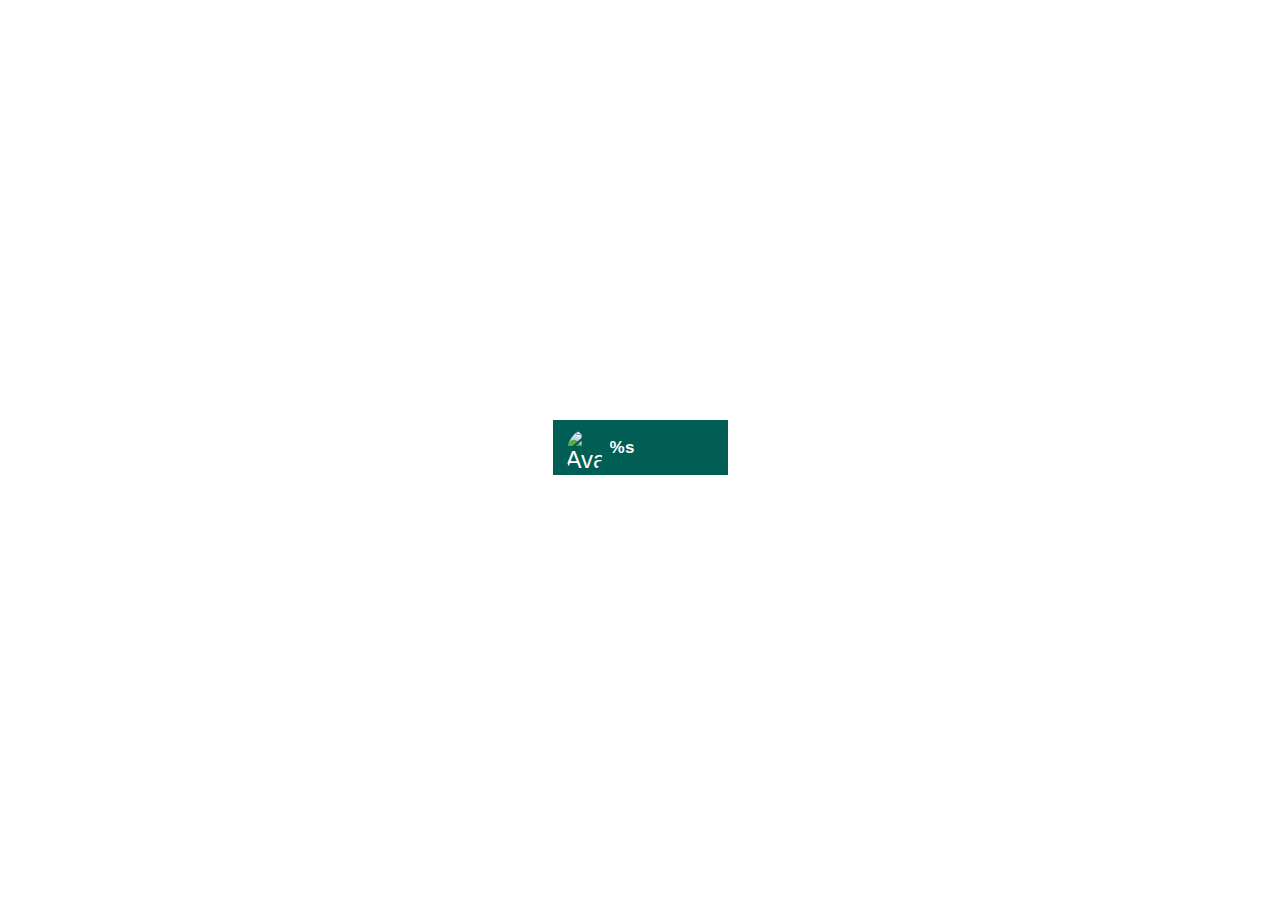
==== res/index.html @ 794bbafe "MAJOR overhaul, now using the JSoup library" ====
<!DOCTYPE html>
<html lang="en">
<head>
	<meta charset="UTF-8">
	<title>Chat Export</title>
	<link href="./style.css" rel="stylesheet">
	<base href="./">
</head>
<body>
<div class="page">
	<div class="marvel-device">
		<div class="screen">
			<div class="screen-container">
				<div class="chat">
					<div class="chat-container">
						<div class="user-bar">
							<div class="avatar">
								<img alt="Avatar"
								     src="https://cdn.pixabay.com/photo/2015/10/05/22/37/blank-profile-picture-973460_960_720.png">
							</div>
							<div class="name">
								<span>%s</span>
							</div>
						</div>
						<div class="conversation">
							<div class="conversation-container" id="conversation-container">
								<!-- PLACEHOLDER FOR MESSAGES -->
							</div>
						</div>
					</div>
				</div>
			</div>
		</div>
	</div>
</div>
</body>
</html>
---- res/style.css ----
*, *:before, *:after {
    box-sizing: inherit;
}

html {
    box-sizing: border-box;
    height: 100%;
    margin: 0;
    padding: 0;
}

body {
    -webkit-font-smoothing: antialiased;
    -moz-osx-font-smoothing: grayscale;
    font-family: "Roboto", sans-serif;
    margin: 0;
    padding: 0;
    height: 100%;
}

img {
    border-radius: 5px;
    padding: 0 0 10px;
    display: block;
    max-width: 330px;
    max-height: 330px;
}

.page {
    width: 100%;
    height: 100%;
    display: flex;
    align-items: center;
    justify-content: center;
}

.marvel-device .screen {
    text-align: left;
}

.screen-container {
    height: 100%;
}

/* Chat */

.chat {
    height: calc(100% - 69px);
}

.chat-container {
    height: 100%;
}

/* User Bar */

.user-bar {
    height: 55px;
    background: #005e54;
    color: #fff;
    padding: 0 8px;
    font-size: 24px;
    position: relative;
    z-index: 1;
}

.user-bar:after {
    content: "";
    display: table;
    clear: both;
}

.user-bar div {
    float: left;
    transform: translateY(-50%);
    position: relative;
    top: 50%;
}

.user-bar .avatar {
    margin: 0 0 0 5px;
    width: 36px;
    height: 36px;
}

.user-bar .avatar img {
    border-radius: 50%;
    box-shadow: 0 1px 0 rgba(255, 255, 255, 0.1);
    display: block;
    width: 100%;
}

.user-bar .name {
    font-size: 17px;
    font-weight: 600;
    text-overflow: ellipsis;
    letter-spacing: 0.3px;
    margin: 0 0 0 8px;
    overflow: hidden;
    white-space: nowrap;
    width: 110px;
}

/* Conversation */

.conversation {
    height: calc(100% - 12px);
    position: relative;
    background: #efe7dd url("https://cloud.githubusercontent.com/assets/398893/15136779/4e765036-1639-11e6-9201-67e728e86f39.jpg") repeat;
    z-index: 0;
}

.conversation ::-webkit-scrollbar {
    transition: all .5s;
    width: 5px;
    height: 1px;
    z-index: 10;
}

.conversation ::-webkit-scrollbar-track {
    background: transparent;
}

.conversation ::-webkit-scrollbar-thumb {
    background: #b3ada7;
}

.conversation .conversation-container {
    height: calc(100% - 68px);
    box-shadow: inset 0 10px 10px -10px #000000;
    overflow-x: hidden;
    padding: 0 16px;
    margin-bottom: 5px;
}

.conversation .conversation-container:after {
    content: "";
    display: table;
    clear: both;
}

/* Date */

.date {
    display: block;
    color: rgba(69, 90, 100, .95);
    background-color: rgba(225, 245, 254, 0.92);
    clear: both;
    text-align: center;
    font-size: 13px;
    line-height: 21px;
    padding: 8px;
    position: relative;
    margin: 8px 0 12px;
    box-sizing: border-box;
    border-radius: 8px;
}

/* Messages */

.message {
    color: #000;
    clear: both;
    line-height: 18px;
    font-size: 15px;
    padding: 8px;
    position: relative;
    margin: 8px 0;
    max-width: 85%;
    word-wrap: break-word;
    z-index: -1;
    box-shadow: 0 1px .5px rgba(0, 0, 0, .13);
}

.message:after {
    position: absolute;
    content: "";
    width: 0;
    height: 0;
    border-style: solid;
}

.metadata {
    display: inline-block;
    float: right;
    padding: 0 0 0 7px;
    position: relative;
    bottom: -4px;
}

.metadata .time {
    color: rgba(0, 0, 0, .45);
    font-size: 11px;
    display: inline-block;
}

.message:first-child {
    margin: 16px 0 8px;
}

.message.received {
    background: #fff;
    border-radius: 0 5px 5px 5px;
    float: left;
}

.message.received .metadata {
    padding: 0 0 0 16px;
}

.message.received:after {
    border-width: 0 10px 10px 0;
    border-color: transparent #fff transparent transparent;
    top: 0;
    left: -10px;
}

.message.sent {
    background: #e1ffc7;
    border-radius: 5px 0 5px 5px;
    float: right;
}

.message.sent:after {
    border-width: 0 0 10px 10px;
    border-color: transparent transparent transparent #e1ffc7;
    top: 0;
    right: -10px;
}
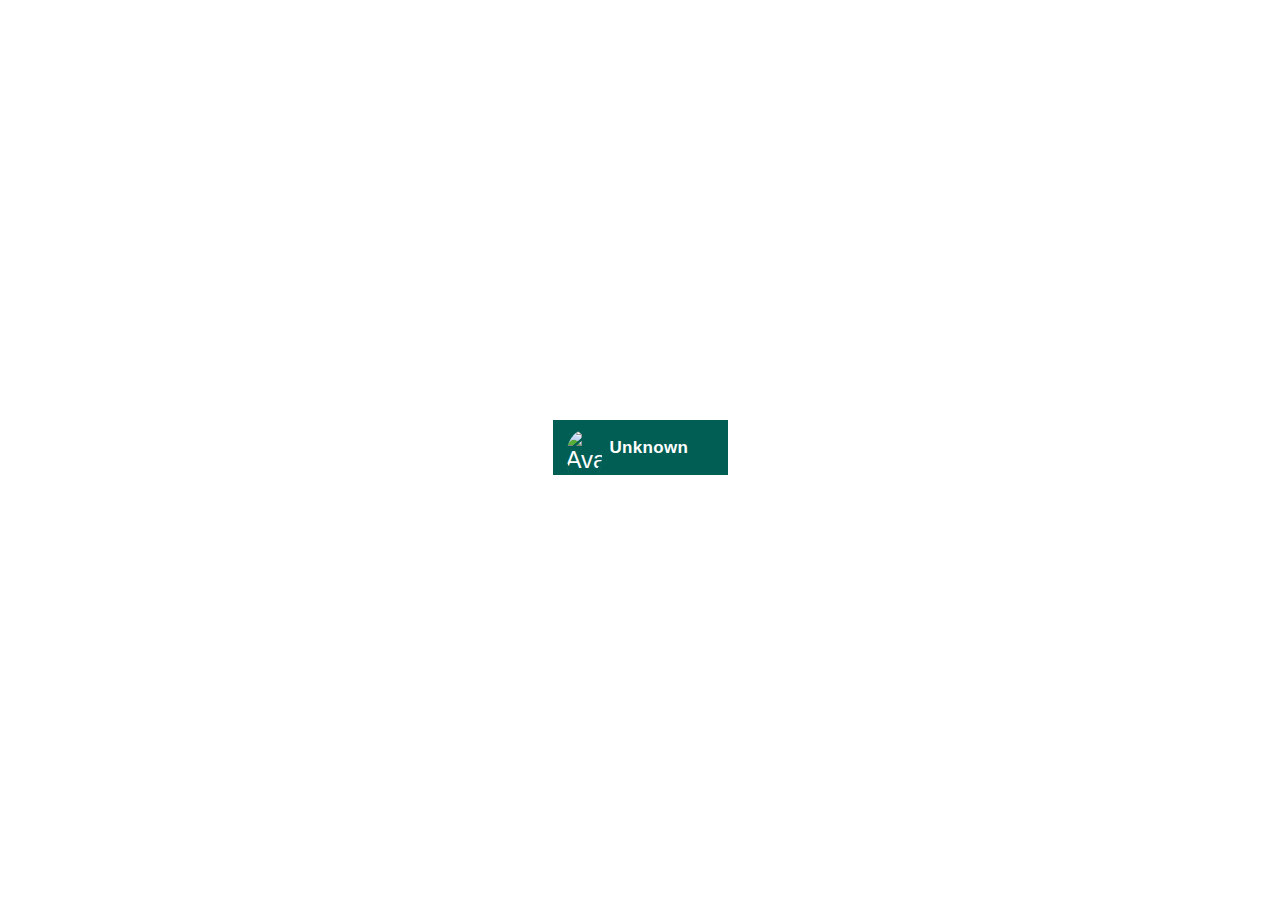
==== commit 885f187e: "Removed unused avatar name" ====
--- a/res/index.html
+++ b/res/index.html
@@ -19,7 +19,7 @@
 								     src="https://cdn.pixabay.com/photo/2015/10/05/22/37/blank-profile-picture-973460_960_720.png">
 							</div>
 							<div class="name">
-								<span>%s</span>
+								<span>Unknown</span>
 							</div>
 						</div>
 						<div class="conversation">
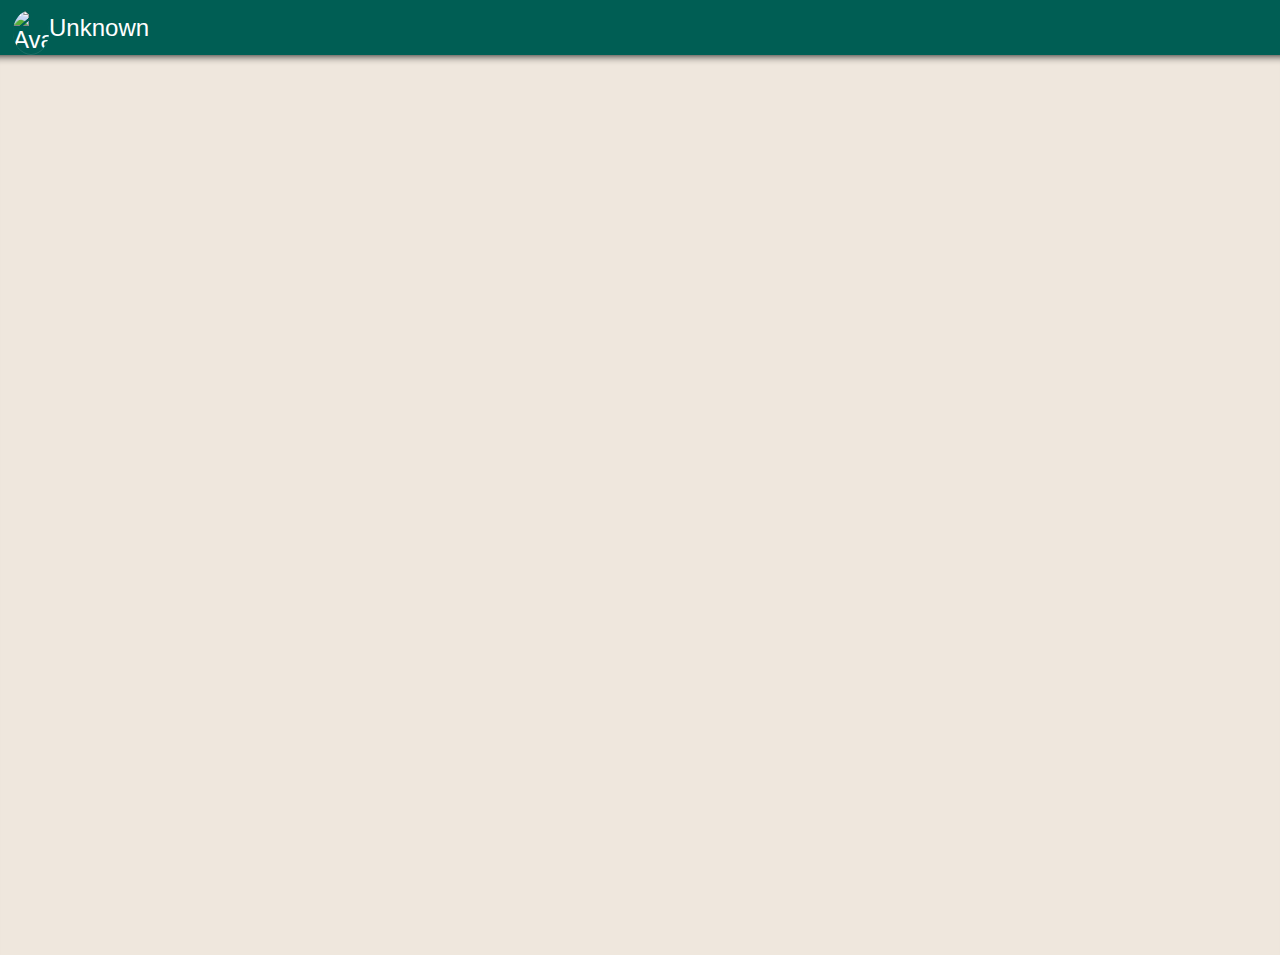
==== commit 0d1cfc57: "Update by Anna" ====
--- a/res/index.html
+++ b/res/index.html
@@ -8,30 +8,24 @@
 </head>
 <body>
 <div class="page">
-	<div class="marvel-device">
-		<div class="screen">
-			<div class="screen-container">
-				<div class="chat">
-					<div class="chat-container">
-						<div class="user-bar">
-							<div class="avatar">
-								<img alt="Avatar"
-								     src="https://cdn.pixabay.com/photo/2015/10/05/22/37/blank-profile-picture-973460_960_720.png">
-							</div>
-							<div class="name">
-								<span>Unknown</span>
-							</div>
-						</div>
-						<div class="conversation">
-							<div class="conversation-container" id="conversation-container">
-								<!-- PLACEHOLDER FOR MESSAGES -->
-							</div>
-						</div>
+		<div class="chat">
+			<div class="chat-container">
+				<div class="user-bar">
+					<div class="avatar">
+						<img alt="Avatar"
+						     src="https://cdn.pixabay.com/photo/2015/10/05/22/37/blank-profile-picture-973460_960_720.png">
+					</div>
+					<div class="name">
+						<span>Unknown</span>
+					</div>
+				</div>
+				<div class="conversation">
+					<div class="conversation-container" id="conversation-container">
+						<!-- PLACEHOLDER FOR MESSAGES -->
 					</div>
 				</div>
 			</div>
 		</div>
-	</div>
 </div>
 </body>
 </html>
--- a/res/style.css
+++ b/res/style.css
@@ -18,14 +18,6 @@
     height: 100%;
 }
 
-img {
-    border-radius: 5px;
-    padding: 0 0 10px;
-    display: block;
-    max-width: 330px;
-    max-height: 330px;
-}
-
 .page {
     width: 100%;
     height: 100%;
@@ -34,18 +26,13 @@
     justify-content: center;
 }
 
-.marvel-device .screen {
-    text-align: left;
-}
-
-.screen-container {
-    height: 100%;
-}
 
 /* Chat */
 
 .chat {
-    height: calc(100% - 69px);
+    text-align: left;
+    height: 100%;
+    width: 100%;
 }
 
 .chat-container {
@@ -55,78 +42,52 @@
 /* User Bar */
 
 .user-bar {
-    height: 55px;
-    background: #005e54;
-    color: #fff;
-    padding: 0 8px;
-    font-size: 24px;
-    position: relative;
-    z-index: 1;
+	height: 55px;
+	background: #005e54;
+	color: #fff;
+	padding: 0 8px;
+	font-size: 24px;
+	position: relative;
+	z-index: 1;
 }
 
 .user-bar:after {
-    content: "";
-    display: table;
-    clear: both;
+	content: "";
+	display: table;
+	clear: both;
 }
 
 .user-bar div {
-    float: left;
-    transform: translateY(-50%);
-    position: relative;
-    top: 50%;
+	float: left;
+	transform: translateY(-50%);
+	position: relative;
+	top: 50%;
 }
 
 .user-bar .avatar {
-    margin: 0 0 0 5px;
-    width: 36px;
-    height: 36px;
+	margin: 0 0 0 5px;
+	width: 36px;
+	height: 36px;
 }
 
 .user-bar .avatar img {
-    border-radius: 50%;
-    box-shadow: 0 1px 0 rgba(255, 255, 255, 0.1);
-    display: block;
-    width: 100%;
-}
-
-.user-bar .name {
-    font-size: 17px;
-    font-weight: 600;
-    text-overflow: ellipsis;
-    letter-spacing: 0.3px;
-    margin: 0 0 0 8px;
-    overflow: hidden;
-    white-space: nowrap;
-    width: 110px;
+	border-radius: 50%;
+	box-shadow: 0 1px 0 rgba(255, 255, 255, 0.1);
+	display: block;
+	width: 100%;
 }
 
 /* Conversation */
 
 .conversation {
-    height: calc(100% - 12px);
+    height: 100%;
     position: relative;
     background: #efe7dd url("https://cloud.githubusercontent.com/assets/398893/15136779/4e765036-1639-11e6-9201-67e728e86f39.jpg") repeat;
     z-index: 0;
 }
 
-.conversation ::-webkit-scrollbar {
-    transition: all .5s;
-    width: 5px;
-    height: 1px;
-    z-index: 10;
-}
-
-.conversation ::-webkit-scrollbar-track {
-    background: transparent;
-}
-
-.conversation ::-webkit-scrollbar-thumb {
-    background: #b3ada7;
-}
-
 .conversation .conversation-container {
-    height: calc(100% - 68px);
+    height: 100%;
     box-shadow: inset 0 10px 10px -10px #000000;
     overflow-x: hidden;
     padding: 0 16px;
@@ -227,3 +188,8 @@
     top: 0;
     right: -10px;
 }
+
+.message img {
+		max-height: 300px;
+		max-width: 300px;
+}
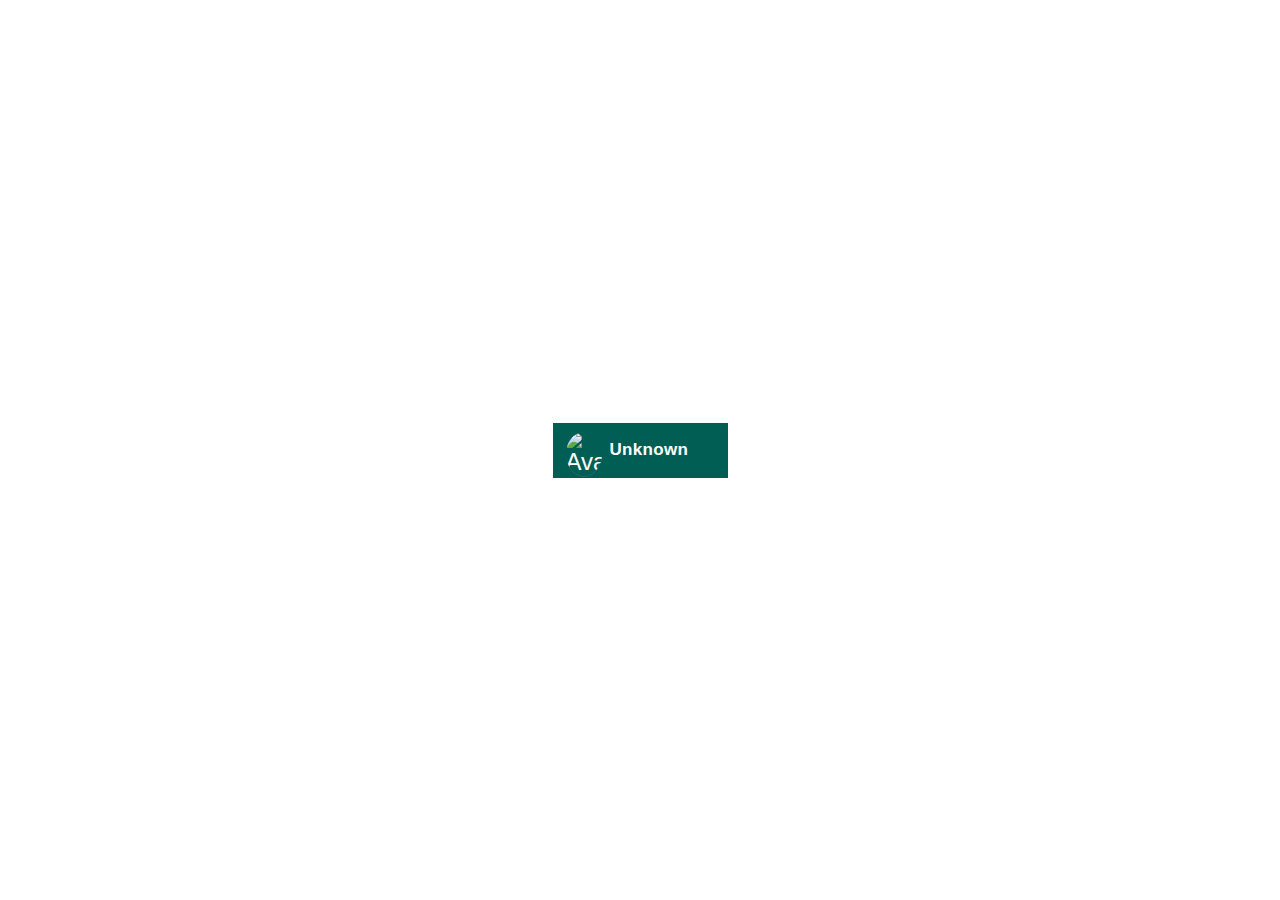
==== commit 821ee281: "Update res/index.html" ====
--- a/res/index.html
+++ b/res/index.html
@@ -8,24 +8,22 @@
 </head>
 <body>
 <div class="page">
-		<div class="chat">
-			<div class="chat-container">
-				<div class="user-bar">
-					<div class="avatar">
-						<img alt="Avatar"
-						     src="https://cdn.pixabay.com/photo/2015/10/05/22/37/blank-profile-picture-973460_960_720.png">
-					</div>
-					<div class="name">
-						<span>Unknown</span>
-					</div>
+	<div class="chat">
+		<div class="chat-container">
+			<div class="user-bar">
+				<div class="avatar">
+					<img alt="Avatar"
+					     src="https://cdn.pixabay.com/photo/2015/10/05/22/37/blank-profile-picture-973460_960_720.png">
 				</div>
-				<div class="conversation">
-					<div class="conversation-container" id="conversation-container">
-						<!-- PLACEHOLDER FOR MESSAGES -->
-					</div>
+				<div class="name">
+					<span>Unknown</span>
 				</div>
 			</div>
+			<div class="conversation" id="conversation">
+				<!-- PLACEHOLDER FOR MESSAGES -->
+			</div>
 		</div>
+	</div>
 </div>
 </body>
 </html>
--- a/res/style.css
+++ b/res/style.css
@@ -29,14 +29,11 @@
 
 /* Chat */
 
-.chat {
+.chat-container {
+	overflow-y: hidden;
     text-align: left;
     height: 100%;
     width: 100%;
-}
-
-.chat-container {
-    height: 100%;
 }
 
 /* User Bar */
@@ -75,6 +72,17 @@
 	box-shadow: 0 1px 0 rgba(255, 255, 255, 0.1);
 	display: block;
 	width: 100%;
+}
+
+.user-bar .name {
+    font-size: 17px;
+    font-weight: 600;
+    text-overflow: ellipsis;
+    letter-spacing: 0.3px;
+    margin: 0 0 0 8px;
+    overflow: hidden;
+    white-space: nowrap;
+    width: 110px;
 }
 
 /* Conversation */
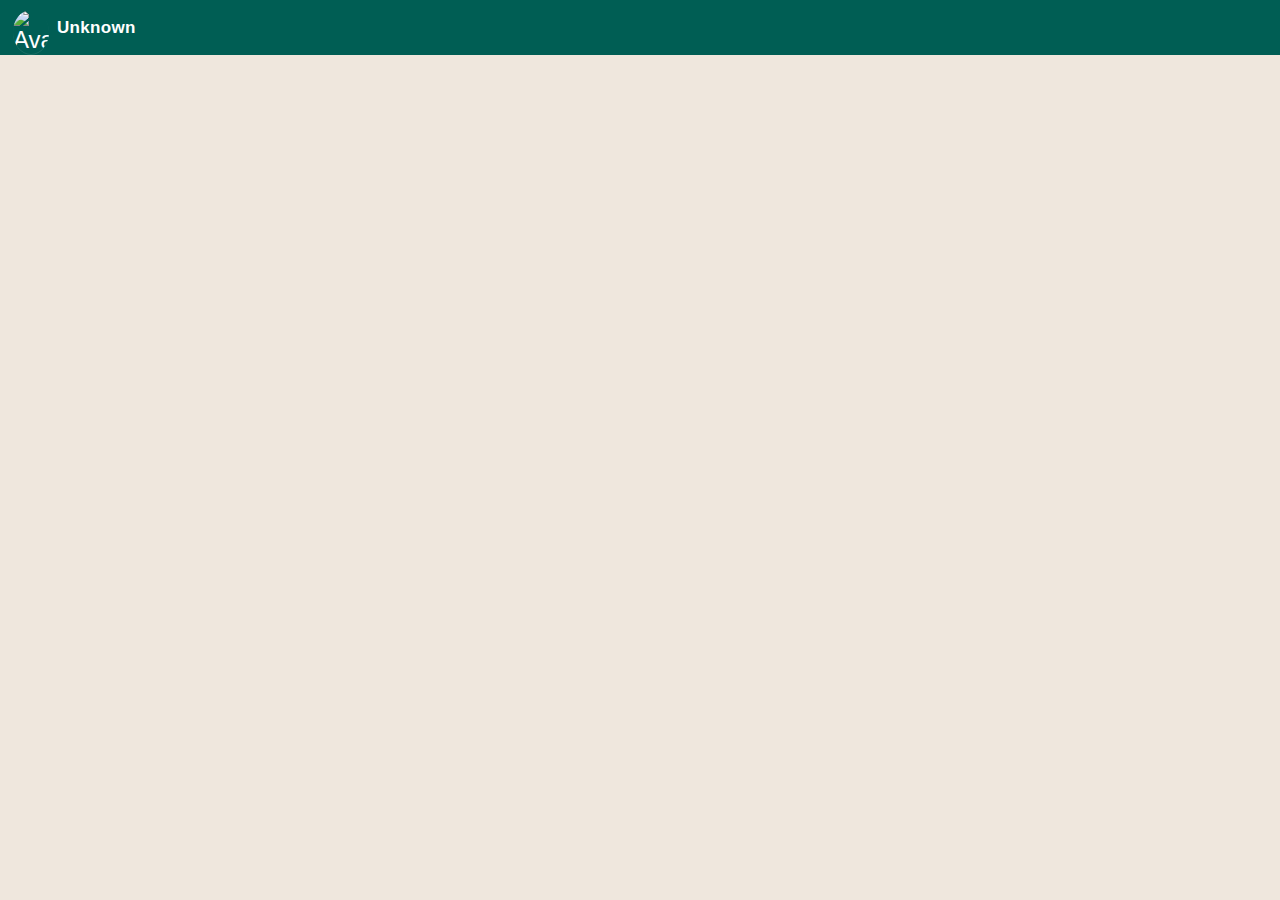
==== commit 32dd2518: "Merge branch 'master' of github.com:joeftiger/WhatsApp-to-HTML" ====
--- a/res/index.html
+++ b/res/index.html
@@ -8,20 +8,17 @@
 </head>
 <body>
 <div class="page">
-	<div class="chat">
-		<div class="chat-container">
-			<div class="user-bar">
-				<div class="avatar">
-					<img alt="Avatar"
-					     src="https://cdn.pixabay.com/photo/2015/10/05/22/37/blank-profile-picture-973460_960_720.png">
-				</div>
-				<div class="name">
-					<span>Unknown</span>
-				</div>
+	<div class="chat-container">
+		<div class="user-bar">
+			<div class="avatar">
+				<img alt="Avatar"
+				     src="https://cdn.pixabay.com/photo/2015/10/05/22/37/blank-profile-picture-973460_960_720.png">
 			</div>
-			<div class="conversation" id="conversation">
-				<!-- PLACEHOLDER FOR MESSAGES -->
+			<div class="name">
+				<span>Unknown</span>
 			</div>
+		</div>
+		<div class="conversation" id="conversation">
 		</div>
 	</div>
 </div>
